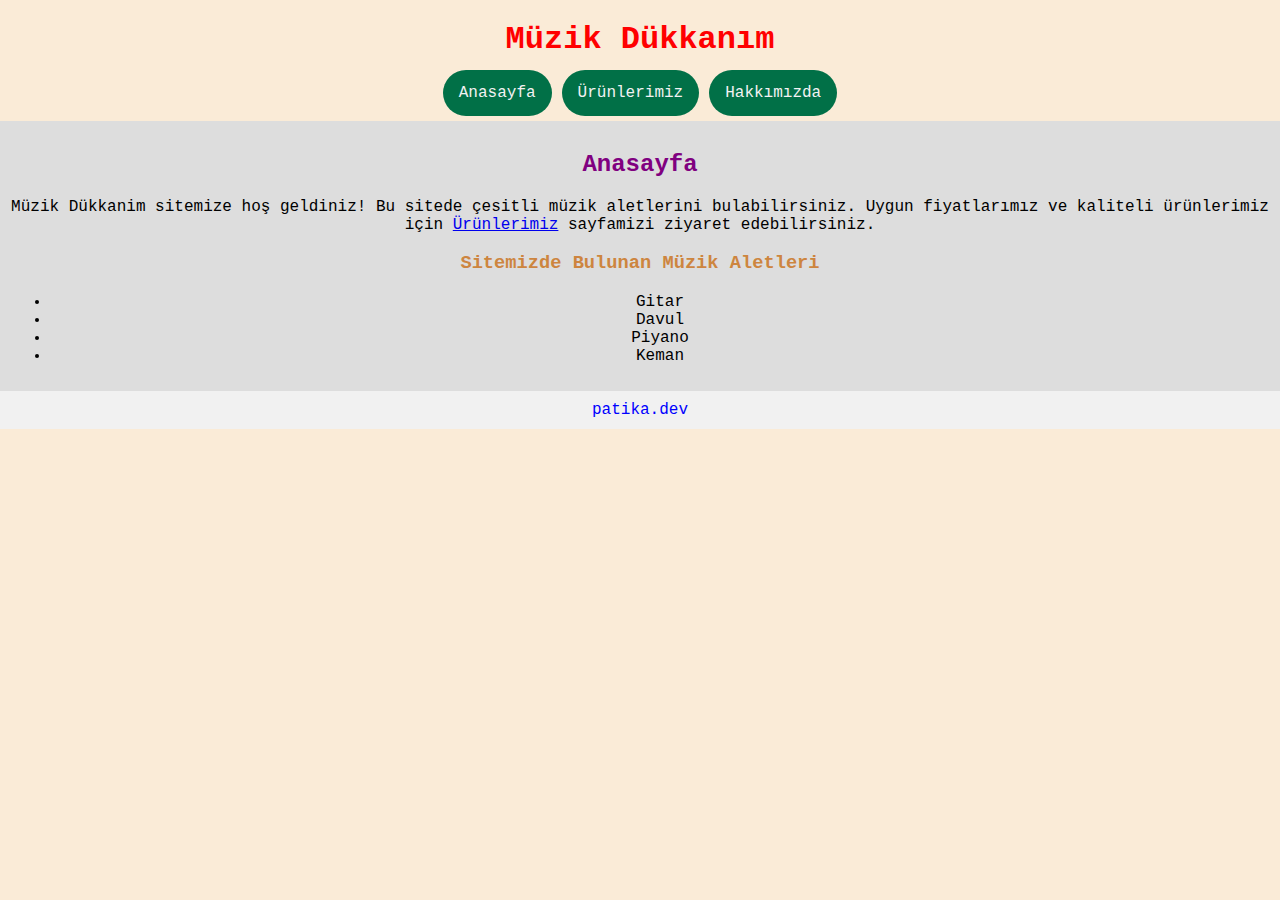
==== index.html @ d2f3bbb0 "cssodev1 bitti" ====
<!DOCTYPE html>
<html lang="tr">

<head>
    <meta charset="UTF-8">
    <meta http-equiv="X-UA-Compatible" content="IE=edge">
    <meta name="viewport" content="width= , initial-scale=1.0">
    <link rel="stylesheet" href="style.css">

    <title>Anasayfa</title>
    <style>
        h3 {
            color: peru;
        }
    </style>
</head>

<body style="background-color: antiquewhite;">

    <h1 style="color: red;">Müzik Dükkanım</h1>

    <div class="topnav">
        <a href="index.html" class="active">Anasayfa</a>
        <a href="product.html" class="active">Ürünlerimiz</a>
        <a href="about-us.html" class="active">Hakkımızda</a>
    </div>

    <div class="content">
        <h2>Anasayfa</h2>
        <p>Müzik Dükkanim sitemize hoş geldiniz! Bu sitede çesitli müzik aletlerini bulabilirsiniz. Uygun fiyatlarımız ve kaliteli ürünlerimiz için
            <a href="product.html">Ürünlerimiz</a> sayfamizi ziyaret edebilirsiniz.
        </p>

        <h3>Sitemizde Bulunan Müzik Aletleri</h3>
        <ul>
            <li>Gitar</li>
            <li>Davul</li>
            <li>Piyano</li>
            <li>Keman</li>
        </ul>
    </div>




    <div class="footer">
        <a href="https://www.patika.dev/tr" style="text-decoration: none;" target="_blank"> patika.dev</a>
    </div>
</body>

</html>
---- style.css ----
body {
    margin: 0;
    font-family: Arial, Helvetica, sans-serif;
    background: antiquewhite;
    text-align: center;
    font-family: Courier New, sans-serif;
}

h1 {
    font-size: 2rem;
}

h1,
h2,
h3 {
    text-align: center;
}

h2 {
    color: purple;
}

.active {
    background-color: #017047;
}


/* Change the link color to #111 (black) on hover */

li a:hover {
    background-color: rgb(143, 16, 16);
}


/* Style the top navigation bar */

.topnav {
    margin-top: -15px;
    overflow: hidden;
    background-color: none;
    display: inline-flex;
    border-radius: 50px;
}


/* Style the topnav links */

.topnav a {
    float: center;
    display: inline-block;
    margin: 5px;
    padding: 0;
    color: #f2f2f2;
    text-align: center;
    padding: 14px 16px;
    text-decoration: dotted;
    border-radius: 50px;
}


/* Change color on hover */

.topnav a:hover {
    background-color: rgb(176, 28, 28);
    color: rgb(2, 13, 72);
}


/* Style the content */

.content {
    background-color: #ddd;
    padding: 10px;
    height: auto;
    /* Should be removed. Only for demonstration */
}


/* Style the footer */

.footer {
    background-color: #f1f1f1;
    padding: 10px;
}

.footer a:active {
    color: blue;
}

.footer a:hover {
    color: blue;
}

.footer a:visited {
    color: blue;
}

.footer a:link {
    color: blue;
}
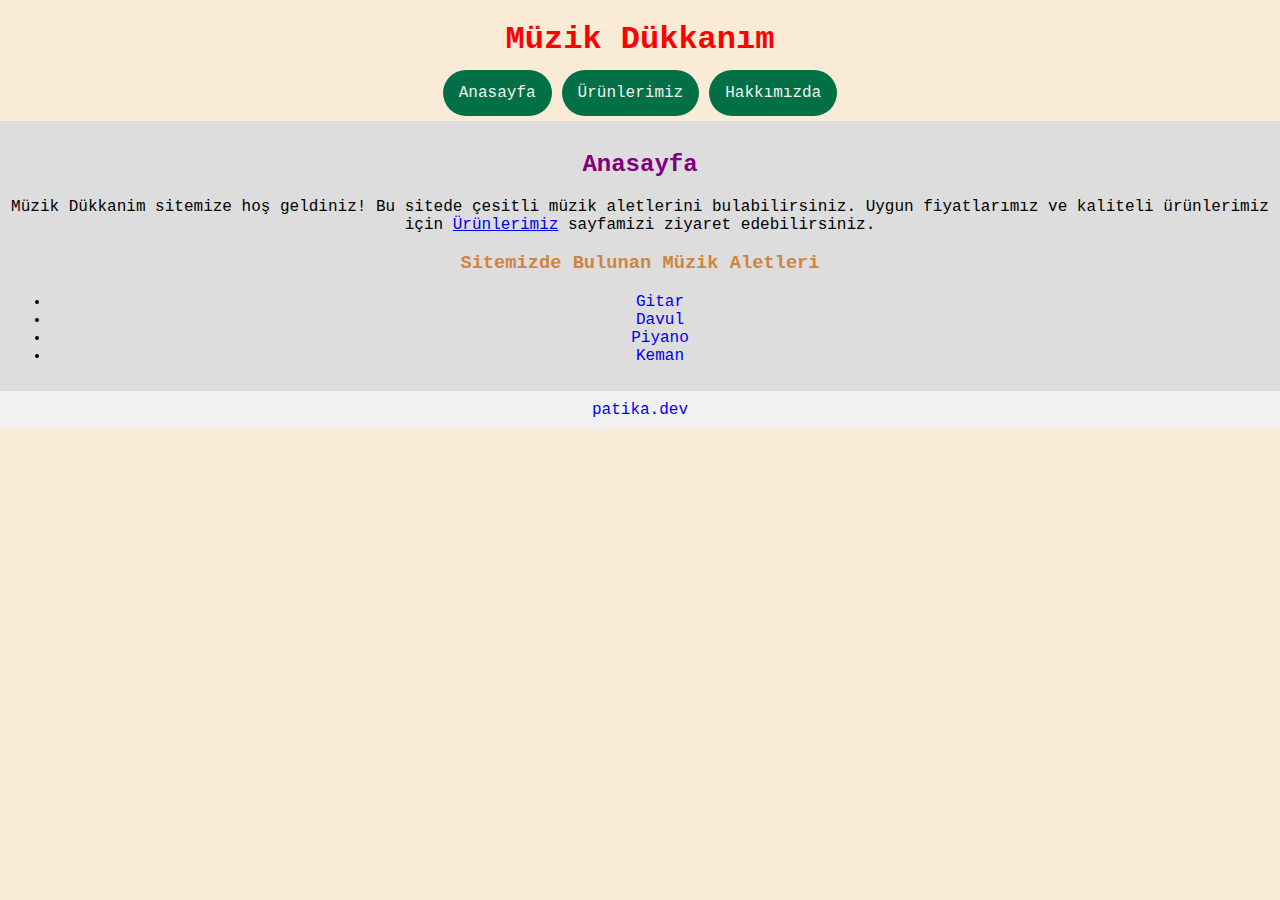
==== commit b064c824: "link güncellendi" ====
--- a/index.html
+++ b/index.html
@@ -6,6 +6,7 @@
     <meta http-equiv="X-UA-Compatible" content="IE=edge">
     <meta name="viewport" content="width= , initial-scale=1.0">
     <link rel="stylesheet" href="style.css">
+    <script src="script.js"></script>
 
     <title>Anasayfa</title>
     <style>
@@ -33,10 +34,18 @@
 
         <h3>Sitemizde Bulunan Müzik Aletleri</h3>
         <ul>
-            <li>Gitar</li>
-            <li>Davul</li>
-            <li>Piyano</li>
-            <li>Keman</li>
+            <li>
+                <a href="product.html#gitar">Gitar</a>
+            </li>
+            <li>
+                <a href="product.html#davul">Davul</a>
+            </li>
+            <li>
+                <a href="product.html#piyano">Piyano</a>
+            </li>
+            <li>
+                <a href="product.html#keman">Keman</a>
+            </li>
         </ul>
     </div>
 
--- a/style.css
+++ b/style.css
@@ -29,6 +29,11 @@
 
 li a:hover {
     background-color: rgb(143, 16, 16);
+    color: #ddd;
+}
+
+li a {
+    text-decoration: none;
 }
 
 
